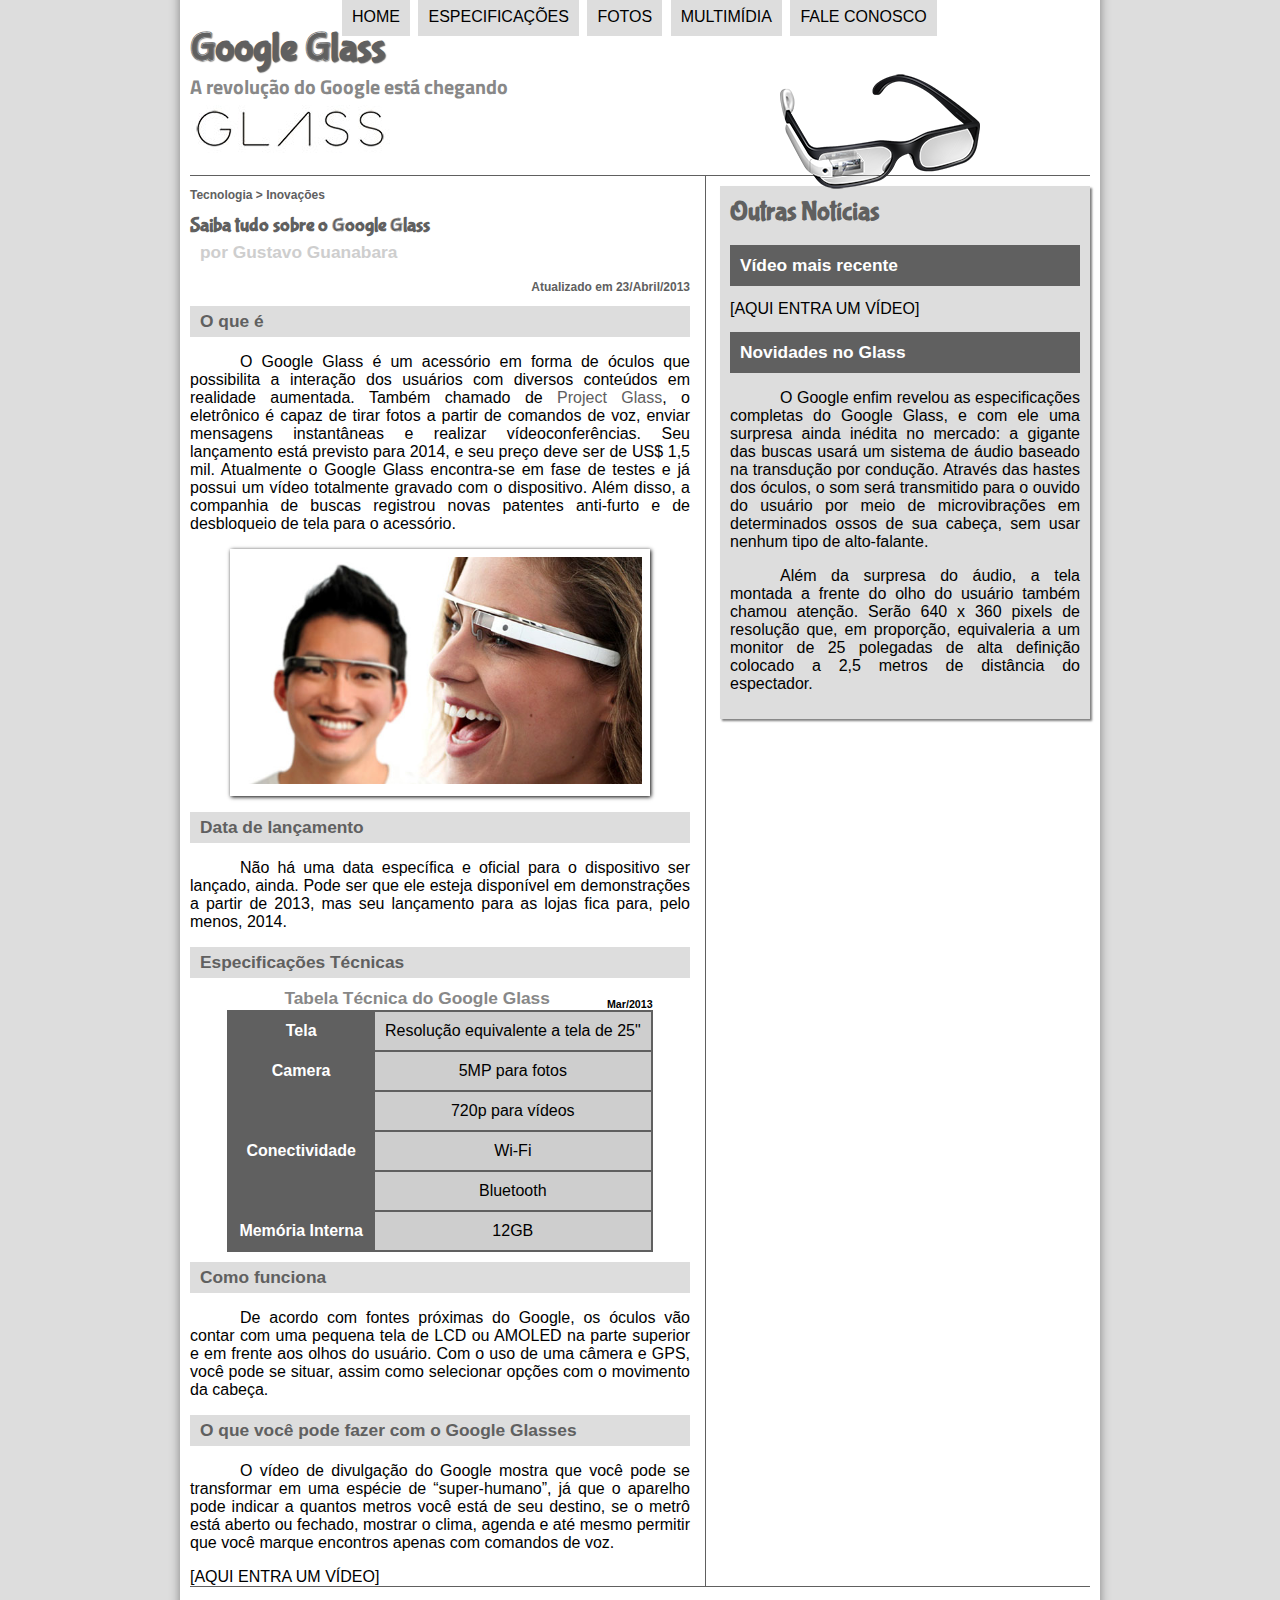
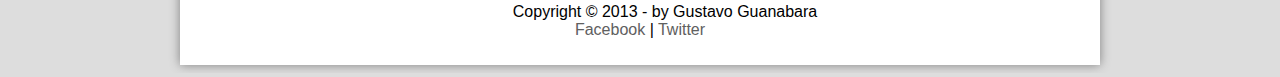
==== AGORA VAI PORRA.html @ 561083a4 "meu primeiro commit" ====
<!DOCTYPE html>
<html lang="pt-br">
<head>
	<meta charset="utf-8"/>
	<title>Tudo sobre o Google Glass</title>

<link rel="stylesheet" type="text/css" href=".\projeto-glass-html5\_css\estilo.css">

</head>
<body>
<div id="interface">


<header id="cabecalho">
<hgroup>
<h1>Google Glass</h1>
<h2>A revolução do Google está chegando</h2>
</hgroup>

	<img id="icone" src=".\projeto-glass-html5\_imagens\glass-oculos-preto-peq.png"> 

<nav id="Menu">
	<h1>Menu Principal</h1>
	<ul type="disc">
		<li><a href="./projeto-glass-html5/index.html">Home</a></li>
		<li><a href="./projeto-glass-html5/specs.html">Especificações</a></li>
		<li><a href="./projeto-glass-html5/fotos.html">Fotos</a></li>
		<li><a href="./projeto-glass-html5/multimidia.html">Multimídia</a></li>	
		<li><a href="./projeto-glass-html5/fale-conosco.html">Fale conosco</a></li>
	</ul>
</nav>
	</header>

<section id="corpo">

<article id="noticia-principal">
	<header id="cabecalho-artigo">
<hgroup>
<h3/>Tecnologia > Inovações</h3>
<h1>Saiba tudo sobre o Google Glass</h1>
<h2>por Gustavo Guanabara</h2>
<h3 class="direita">Atualizado em 23/Abril/2013</h3>
</hgroup>
</header>
<h2>O que é</h2>
<p>O Google Glass é um acessório em forma de óculos que possibilita a interação dos usuários com diversos conteúdos em realidade aumentada. Também chamado de <a href="http://www.google.com/glass/start/"target="_blank">Project Glass</a>, o eletrônico é capaz de tirar fotos a partir de comandos de voz, enviar mensagens instantâneas e realizar vídeoconferências. Seu lançamento está previsto para 2014, e seu preço deve ser de US$ 1,5 mil. Atualmente o Google Glass encontra-se em fase de testes e já possui um vídeo totalmente gravado com o dispositivo. Além disso, a companhia de buscas registrou novas patentes anti-furto e de desbloqueio de tela para o acessório.</p>

<figure class="foto-legenda">
<img src=".\projeto-glass-html5\_imagens\glass-quadro-homem-mulher.jpg">
	<figcaption>
		<h3>Google Glass</h3>
		<p>Uma nova maneira de ver o mundo.</p>
	</figcaption>
</figure>
<h2>Data de lançamento</h2>
<p>Não há uma data específica e oficial para o dispositivo ser lançado, ainda. Pode ser que ele esteja disponível em demonstrações a partir de 2013, mas seu lançamento para as lojas fica para, pelo menos, 2014.</p>

<h2>Especificações Técnicas</h2>

<table id="tabelaspec">
<caption>Tabela Técnica do Google Glass <span>Mar/2013</span></caption>

<tr><td class="ce">Tela</td><td class="cd">Resolução equivalente a tela de 25"</td></tr>
<tr><td rowspan="2" class="ce">Camera</td> <td class="cd">5MP para fotos</td> </tr>
<tr><td class="cd"> 720p para vídeos</td></tr>
<tr><td rowspan="2" class="ce">Conectividade</td> <td class="cd">Wi-Fi</td></tr>
<tr><td class="cd">Bluetooth</td></tr>
<tr><td class="ce">Memória Interna</td> <td class="cd">12GB</td></tr>
</table>

<h2>Como funciona</h2>
<p>De acordo com fontes próximas do Google, os óculos vão contar com uma pequena tela de LCD ou AMOLED na parte superior e em frente aos olhos do usuário. Com o uso de uma câmera e GPS, você pode se situar, assim como selecionar opções com o movimento da cabeça.</p>

<h2>O que você pode fazer com o Google Glasses</h2>
<p>O vídeo de divulgação do Google mostra que você pode se transformar em uma espécie de “super-humano”, já que o aparelho pode indicar a quantos metros você está de seu destino, se o metrô está aberto ou fechado, mostrar o clima, agenda e até mesmo permitir que você marque encontros apenas com comandos de voz.</p>

[AQUI ENTRA UM VÍDEO]
</article>
</section>
<aside id="lateral">
<h1>Outras Notícias</h1>
<h2>Vídeo mais recente</h2>

[AQUI ENTRA UM VÍDEO]

<h2>Novidades no Glass</h2>
<p>O Google enfim revelou as especificações completas do Google Glass, e com ele uma surpresa ainda inédita no mercado: a gigante das buscas usará um sistema de áudio baseado na transdução por condução. Através das hastes dos óculos, o som será transmitido para o ouvido do usuário por meio de microvibrações em determinados ossos de sua cabeça, sem usar nenhum tipo de alto-falante.</p>

<p>Além da surpresa do áudio, a tela montada a frente do olho do usuário também chamou atenção. Serão 640 x 360 pixels de resolução que, em proporção, equivaleria a um monitor de 25 polegadas de alta definição colocado a 2,5 metros de distância do espectador.</p>
</aside>
<footer id="rodape">
<p>Copyright &copy; 2013 - by Gustavo Guanabara <br/> <a href="http://facebook.com/cursosemvideo" target="_blank">Facebook</a> | <a href="http://twitter.com/cursosemvideo" target="_blank">Twitter</p></a>
</footer>
</div>
</body>
</html>
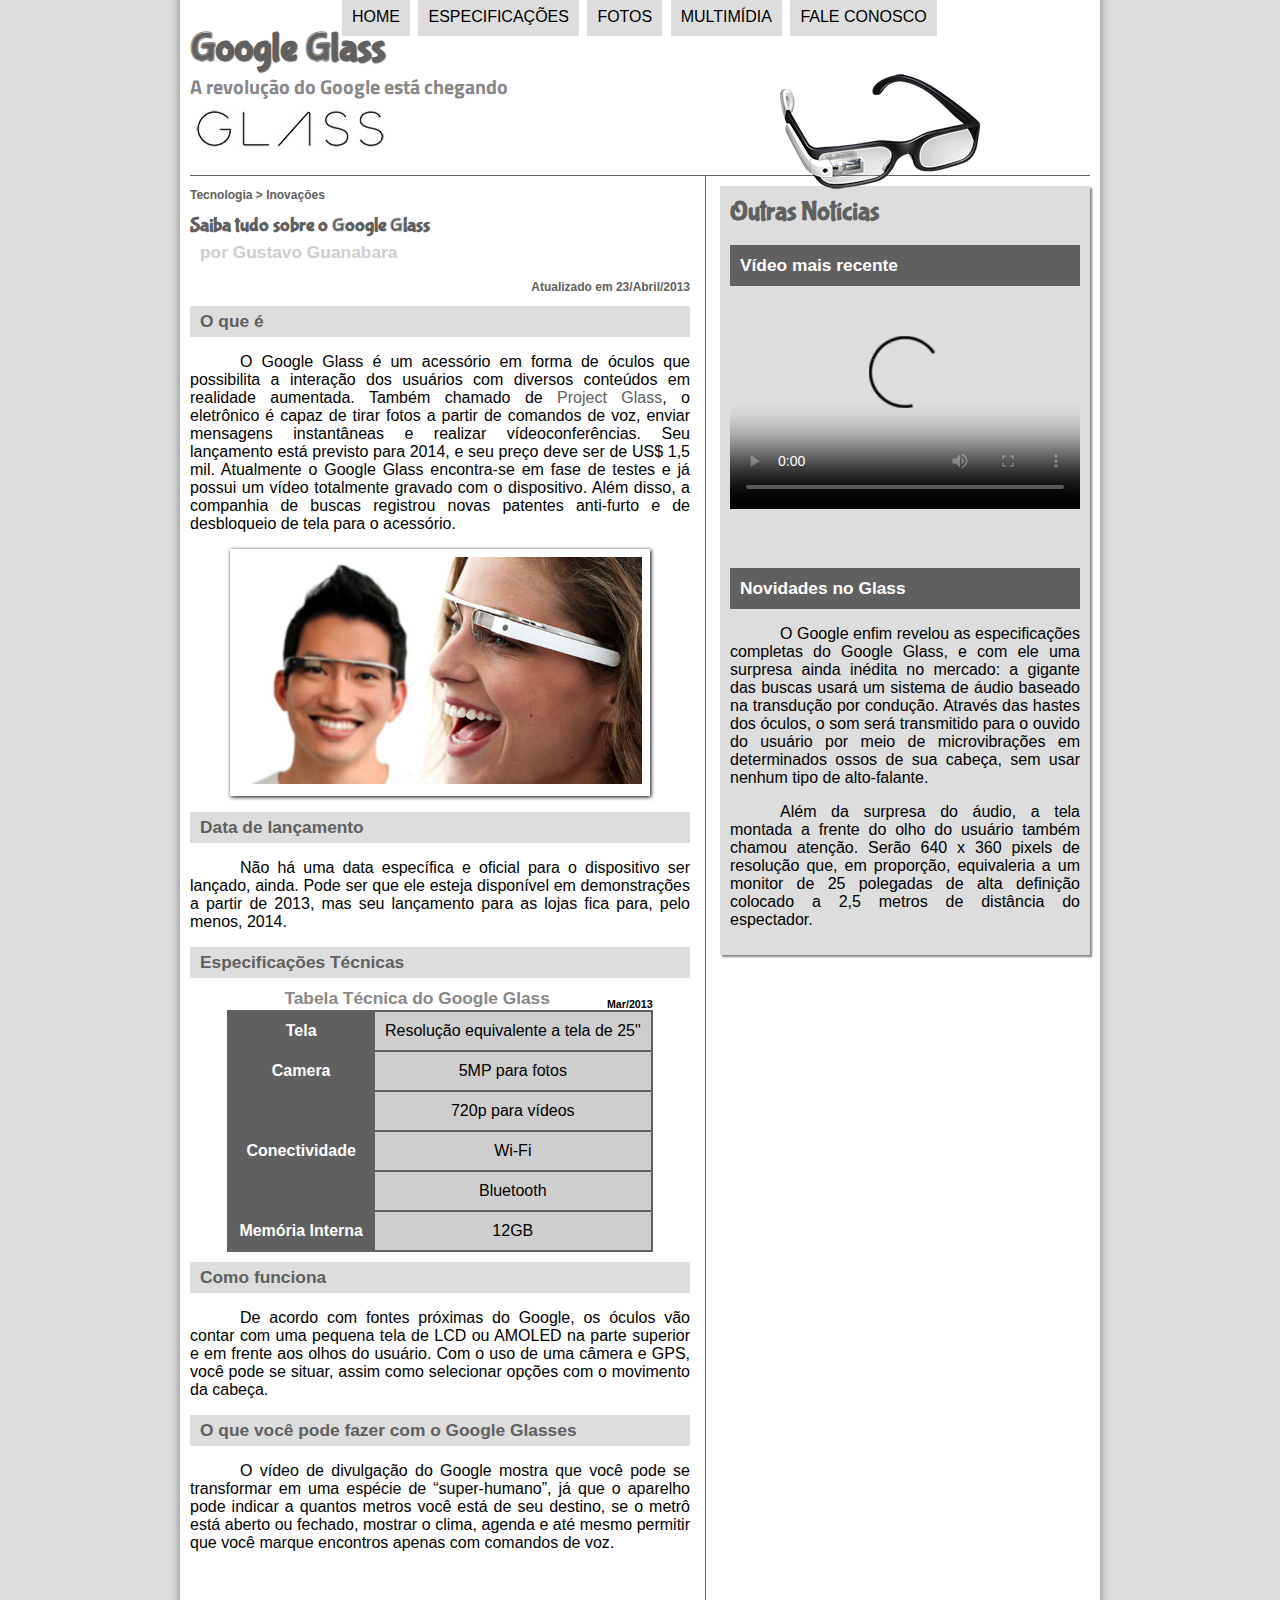
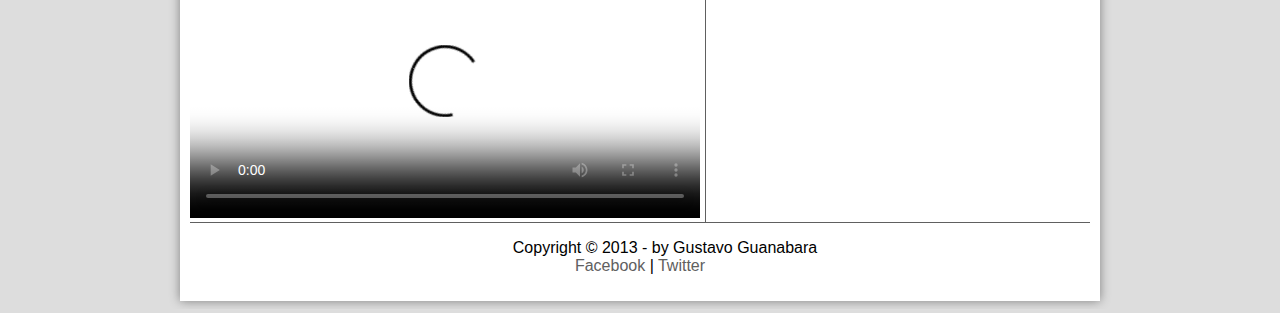
==== commit dc11d033: "projeto google glass" ====
--- a/AGORA VAI PORRA.html
+++ b/AGORA VAI PORRA.html
@@ -1,12 +1,13 @@
-<!DOCTYPE html>
+<!DOCTYPE html> 
 <html lang="pt-br">
 <head>
 	<meta charset="utf-8"/>
 	<title>Tudo sobre o Google Glass</title>
 
-<link rel="stylesheet" type="text/css" href=".\projeto-glass-html5\_css\estilo.css">
+<link rel="stylesheet" type="text/css" href="./projeto-glass-html5/_css/estilo.css">
 
 </head>
+<script language="javascript" src=".\projeto-glass-html5\_javascript\funcoes.js"></script>
 <body>
 <div id="interface">
 
@@ -22,11 +23,11 @@
 <nav id="Menu">
 	<h1>Menu Principal</h1>
 	<ul type="disc">
-		<li><a href="./projeto-glass-html5/index.html">Home</a></li>
-		<li><a href="./projeto-glass-html5/specs.html">Especificações</a></li>
-		<li><a href="./projeto-glass-html5/fotos.html">Fotos</a></li>
-		<li><a href="./projeto-glass-html5/multimidia.html">Multimídia</a></li>	
-		<li><a href="./projeto-glass-html5/fale-conosco.html">Fale conosco</a></li>
+		<li onmouseover="mudaFoto('./projeto-glass-html5/_imagens/home.png')" onmouseout="mudaFoto('./projeto-glass-html5/_imagens/glass-oculos-preto-peq.png')"><a href="./AGORA VAI PORRA.html">Home</a></li>
+		<li onmouseover="mudaFoto('./projeto-glass-html5/_imagens/especificacoes.png')" onmouseout="mudaFoto('./projeto-glass-html5/_imagens/glass-oculos-preto-peq.png')"><a href="./projeto-glass-html5/specs.html">Especificações</a></li>
+		<li onmouseover="mudaFoto('./projeto-glass-html5/_imagens/fotos.png')" onmouseout="mudaFoto('./projeto-glass-html5/_imagens/glass-oculos-preto-peq.png')"><a href="./projeto-glass-html5/fotos.html">Fotos</a></li>
+		<li onmouseover="mudaFoto('./projeto-glass-html5/_imagens/multimidia.png')" onmouseout="mudaFoto('./projeto-glass-html5/_imagens/glass-oculos-preto-peq.png')"><a href="./projeto-glass-html5/multimidia.html">Multimídia</a></li>	
+		<li onmouseover="mudaFoto('./projeto-glass-html5/_imagens/contato.png')" onmouseout="mudaFoto('./projeto-glass-html5/_imagens/glass-oculos-preto-peq.png')"><a href="./projeto-glass-html5/fale-conosco.html">Fale conosco</a></li>
 	</ul>
 </nav>
 	</header>
@@ -74,14 +75,20 @@
 <h2>O que você pode fazer com o Google Glasses</h2>
 <p>O vídeo de divulgação do Google mostra que você pode se transformar em uma espécie de “super-humano”, já que o aparelho pode indicar a quantos metros você está de seu destino, se o metrô está aberto ou fechado, mostrar o clima, agenda e até mesmo permitir que você marque encontros apenas com comandos de voz.</p>
 
-[AQUI ENTRA UM VÍDEO]
+	<video id="filme01" controls="autoplay" width="510" height="250" poster="_imagens/video-mini03.jpg">
+		<source src="projeto-glass-html5/_media/one-day.mp4" type="video/mp4">
+	</video>
+
+
 </article>
 </section>
 <aside id="lateral">
 <h1>Outras Notícias</h1>
 <h2>Vídeo mais recente</h2>
 
-[AQUI ENTRA UM VÍDEO]
+<video id="filme2" controls="autoplay" width="350" height="250" poster="_imagens/video-mini03.jpg" >
+		<source src="projeto-glass-html5/_media/how-it-feels.mp4" type="video/mp4">
+</video>
 
 <h2>Novidades no Glass</h2>
 <p>O Google enfim revelou as especificações completas do Google Glass, e com ele uma surpresa ainda inédita no mercado: a gigante das buscas usará um sistema de áudio baseado na transdução por condução. Através das hastes dos óculos, o som será transmitido para o ouvido do usuário por meio de microvibrações em determinados ossos de sua cabeça, sem usar nenhum tipo de alto-falante.</p>
--- a/projeto-glass-html5/_css/estilo.css
+++ b/projeto-glass-html5/_css/estilo.css
@@ -0,0 +1,243 @@
+@charset "UTF-8";
+@import url('https://fonts.googleapis.com/css2?family=Titillium+Web&display=swap');
+@font-face {
+src: url("../_fonts/bubblegum-sans-regular.otf");
+font-family: 'Fontelogo'; 
+}
+
+body{
+font-family: Arial;
+background-color: #dddddd;
+color: rgba(0, 0, 0, 1);
+
+		}
+div#interface {
+	width: 900px;
+	background-color: #ffffff;
+	margin: -20px auto 0px auto;
+	box-shadow: 0px 0px 10px gray;
+	padding: 10px 10px 10px 10px;} 
+p { text-align: justify;
+			text-indent: 50px;}
+
+a {
+color: #606060;
+text-decoration: none;
+}			
+
+a:hover {
+	text-decoration: underline;
+}
+
+header#cabecalho img#icone {
+	position: absolute;
+	left: 780px;
+	top: 70px;}
+
+header#cabecalho {
+border-bottom: 1px #606060 solid;
+height: 150px; 
+background: url("../_imagens/glass-logo-peq.jpg") no-repeat 0px 80px;
+ }
+
+header#cabecalho h1{
+	font-family: 'Fontelogo', sans-serif; 
+	font-size: 30pt;
+	color: #606060;
+	text-shadow: 1px 1px 1px rgba(0, 0, 0,.6);
+	padding: 0px;
+	margin-bottom: 0px;
+}
+
+header#cabecalho h2 {	
+font-family: 'Titillium Web', sans-serif;
+color: #888888;
+font-size: 15pt;
+padding: 0px;
+margin-top: 0px;}
+/*formatação de imagens com legenda*/
+
+figure.foto-legenda{
+	position: relative;
+	border: 8px solid white;
+	box-shadow: 1px 1px 4px black;
+}
+
+figure.foto-legenda img{
+	width: 100%;
+	height: 100%;
+}
+
+
+figure.foto-legenda figcaption{position: absolute;
+opacity: 0;
+position: absolute;
+top: 0px;
+background-color: rgba(0, 0, 0,.4);
+color: white;
+width: 100%;
+height: 100%;
+padding: 10px;
+box-sizing: border-box;
+transition: opacity 1s;}
+
+figure.foto-legenda:hover figcaption{opacity: 1;}
+
+/*Formatação do Menu*/
+
+nav#Menu {
+	display: block;
+}
+
+nav#Menu ul {
+	list-style: none;
+	text-transform: uppercase;
+	position: absolute;
+	top: -20px;
+	left: 300px;
+}
+
+nav#Menu li{
+	display: inline-block;
+	background-color: #dddddd;
+	padding: 10px;
+	margin: 2px;
+	transition: background-color 1s;
+}
+
+nav#Menu li:hover {
+	background-color: #606060;
+}
+
+nav#Menu h1{
+	display: none;
+}
+
+nav#Menu a {
+	color: black;
+	text-decoration: none;
+}
+
+nav#Menu a:hover{
+	color: white;
+	text-decoration: underline;
+}
+
+section#corpo {
+	display: block;
+	width: 500px;
+	float: left;
+	border-right: 1px solid #606060;
+	padding-right: 15px;
+}
+
+article#noticia-principal h2{
+	font-size: 13pt;
+	color: #606060;
+	background-color: #dddddd;
+	padding: 5px 0px 5px 10px;
+	margin: 10px 0px 10px 0px;
+}
+
+header#cabecalho-artigo h1 {
+	font-family: 'Fontelogo';
+	font-size: 20px;
+	color: #606060;
+	margin-bottom: 0px;
+	margin-top: 0px;
+}
+
+.direita {
+text-align: right;
+}
+
+header#cabecalho-artigo h2 {
+font-size: 13pt;
+color: #cecece;
+background-color: #ffffff;
+margin: 0px;
+}
+
+header#cabecalho-artigo h3 {
+font-size: 12px;
+color: #606060;
+}
+
+
+table#tabelaspec {
+	border: 1px solid #606060;
+	border-spacing: 0px;
+	margin-left: auto;
+	margin-right: auto;
+
+}
+
+table#tabelaspec td {
+	border: 1px solid #606060;
+	padding: 10px;
+	text-align: center;
+	vertical-align: middle;
+}
+
+
+table#tabelaspec td.ce {
+	color: #ffffff;
+	background-color: #606060;
+	vertical-align: top;
+	font-weight: bold;
+}
+
+table#tabelaspec td.cd {
+background-color: #cecece;
+}
+
+table#tabelaspec caption { 
+color: #888888;
+font-size: 13pt;
+font-weight:bolder; }
+
+table#tabelaspec caption span {
+display: block;
+float: right;
+color: #000000;
+font-size: 8pt;
+margin-top: 10px
+ }
+
+aside#lateral {
+	display: block;
+	width: 350px;
+	float: right;
+	background-color: #dddddd;
+	padding: 10px;
+	margin-top: 10px;
+	box-shadow: 2px 2px 2px rgba(0, 0, 0,.5);
+}
+
+aside#lateral h1 {
+font-family: 'Fontelogo';
+font-size: 20pt;
+color: #606060;
+margin-top: 0px;
+}
+
+aside#lateral h2 {
+background-color: #606060;
+font-size: 13pt;
+color: #ffffff;
+padding: 10px;
+}
+
+footer#rodape {
+	clear: both;
+	border-top: 1px solid #606060;
+}
+footer#rodape p {
+	text-align: center;
+}
+
+video#filme2 {
+	position: relative;
+	top: -41px;
+	left: 0px;
+}
